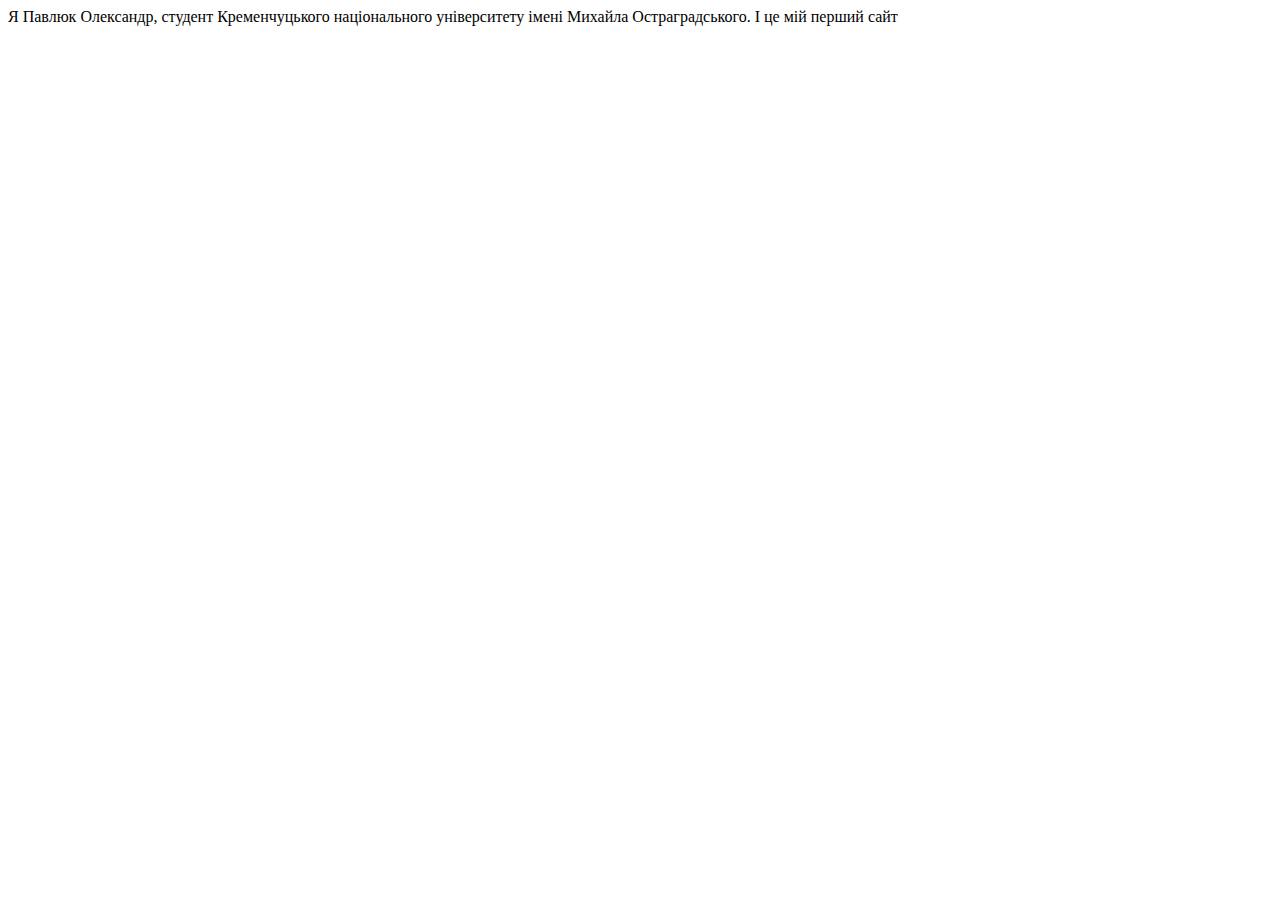
==== index.html @ 6a93dbee "Add files via upload" ====
<html>
	<head><link rel="shortcut icon" href="/favicon.ico" type="image/x-icon"></head>
<body>Я Павлюк Олександр, студент Кременчуцького національного університету імені Михайла Остраградського. І це мій перший сайт</body>
</html>
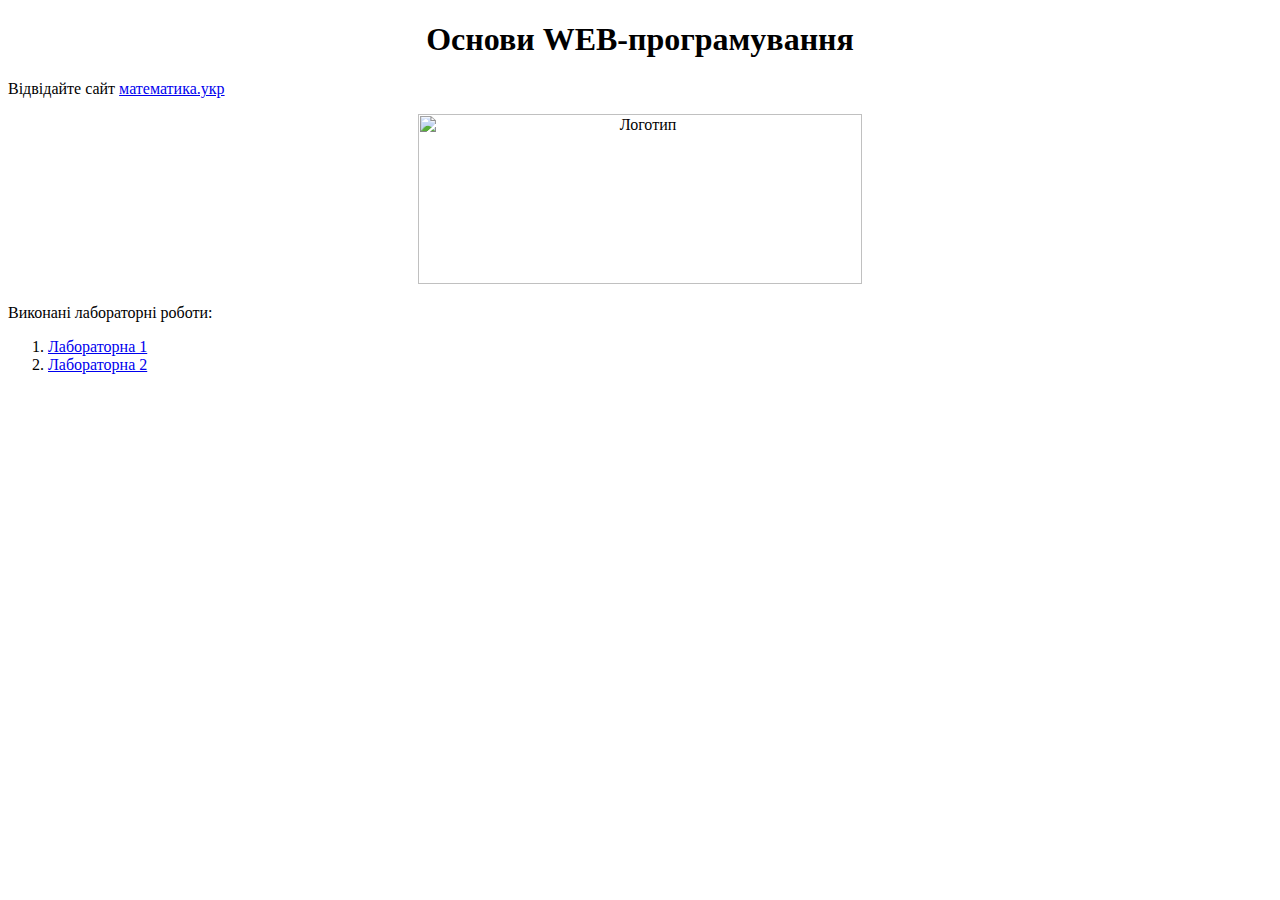
==== commit 157feba6: "Update index.html" ====
--- a/index.html
+++ b/index.html
@@ -1,4 +1,23 @@
-<html>
-	<head><link rel="shortcut icon" href="/favicon.ico" type="image/x-icon"></head>
-<body>Я Павлюк Олександр, студент Кременчуцького національного університету імені Михайла Остраградського. І це мій перший сайт</body>
-</html>+
+<!DOCTYPE html>
+<html lang="ua">
+<head>
+<link rel="shortcut icon" href="/favicon.ico" type="image/x-icon">
+<meta charset="UTF-8">
+<title>Головна сторінка</title>
+</head>
+<body>
+ <h1 align='center'>Основи WEB-програмування</h1>
+ 
+ <a>Відвідайте сайт</a>
+ <a href="http://математика.укр/">математика.укр</a>
+
+<p align = 'center'><img src="https://raw.githubusercontent.com/AlexSandro05/AlexSandro05.github.io/main/pages/lab1/Logotype.jpg" title="Логотип" width="444" height="170"></p>
+
+<p>Виконані лабораторні роботи:</p>
+<ol width="4" height="170"  style="list-style-image: url('https://raw.githubusercontent.com/AlexSandro05/AlexSandro05.github.io/main/%D0%97%D0%BD%D0%B0%D1%87%D0%BE%D0%BA.jpg');" >
+  <li><a href="https://alexsandro05.github.io/pages/lab1/lab1.html">Лабораторна 1</a></li>
+  <li><a href="https://alexsandro05.github.io/pages/lab2/lab2.html">Лабораторна 2</a></li>
+</ol>
+</body>
+</html>
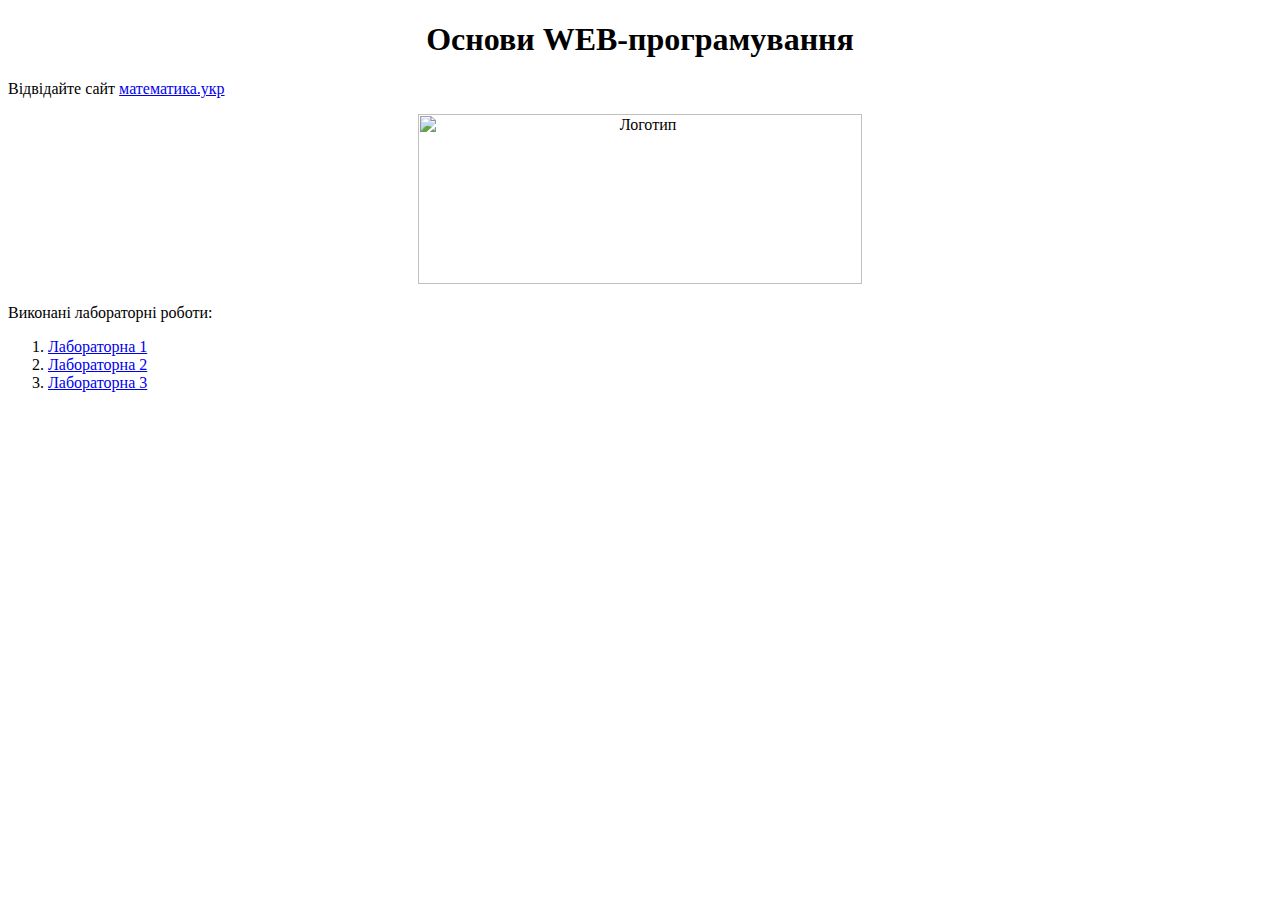
==== commit 0bf4d932: "Update index.html" ====
--- a/index.html
+++ b/index.html
@@ -18,6 +18,7 @@
 <ol width="4" height="170"  style="list-style-image: url('https://raw.githubusercontent.com/AlexSandro05/AlexSandro05.github.io/main/%D0%97%D0%BD%D0%B0%D1%87%D0%BE%D0%BA.jpg');" >
   <li><a href="https://alexsandro05.github.io/pages/lab1/lab1.html">Лабораторна 1</a></li>
   <li><a href="https://alexsandro05.github.io/pages/lab2/lab2.html">Лабораторна 2</a></li>
+  <li><a href="https://alexsandro05.github.io/pages/lab3/lab3.html">Лабораторна 3</a></li>
 </ol>
 </body>
 </html>
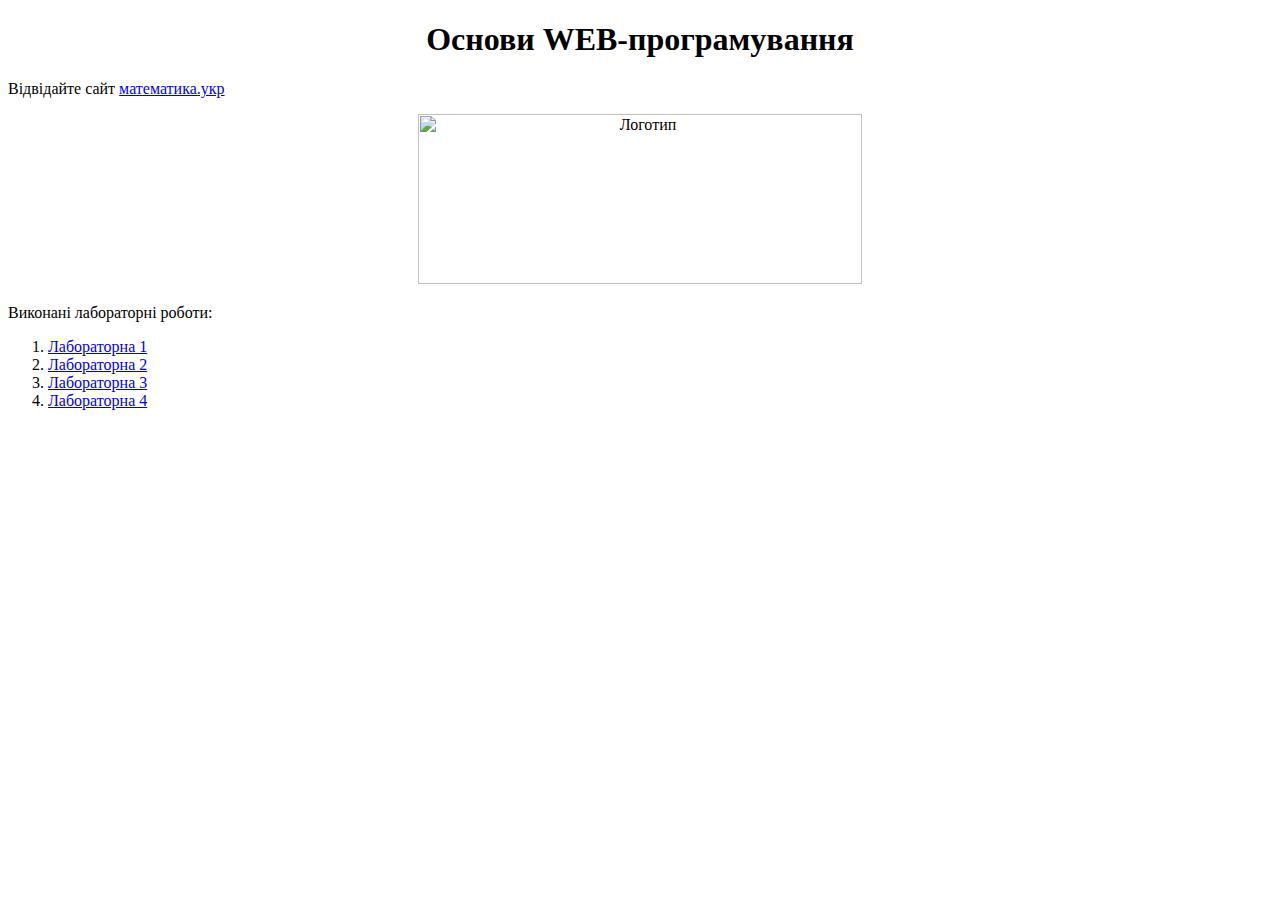
==== commit 12dae5f6: "Update index.html" ====
--- a/index.html
+++ b/index.html
@@ -19,6 +19,7 @@
   <li><a href="https://alexsandro05.github.io/pages/lab1/lab1.html">Лабораторна 1</a></li>
   <li><a href="https://alexsandro05.github.io/pages/lab2/lab2.html">Лабораторна 2</a></li>
   <li><a href="https://alexsandro05.github.io/pages/lab3/lab3.html">Лабораторна 3</a></li>
+  <li><a href="https://alexsandro05.github.io/pages/lab4/lab4.html">Лабораторна 4</a></li>
 </ol>
 </body>
 </html>
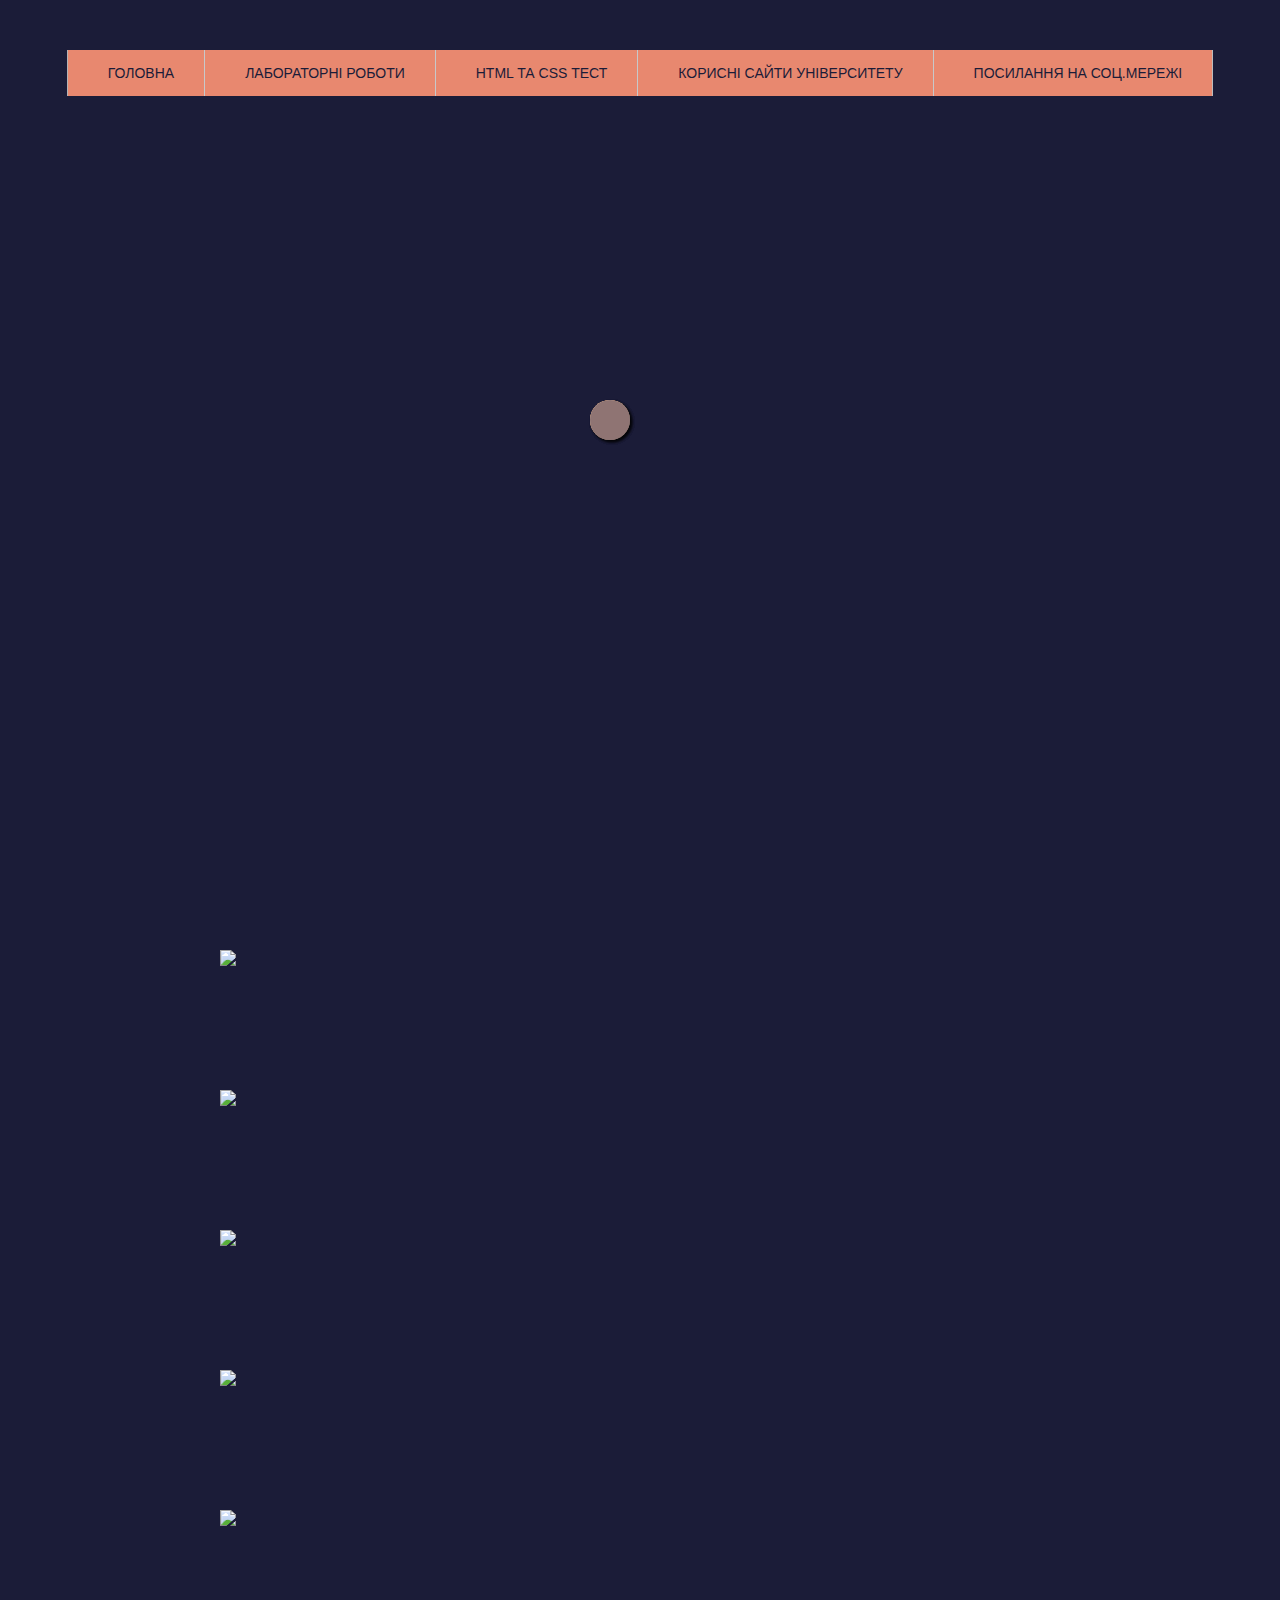
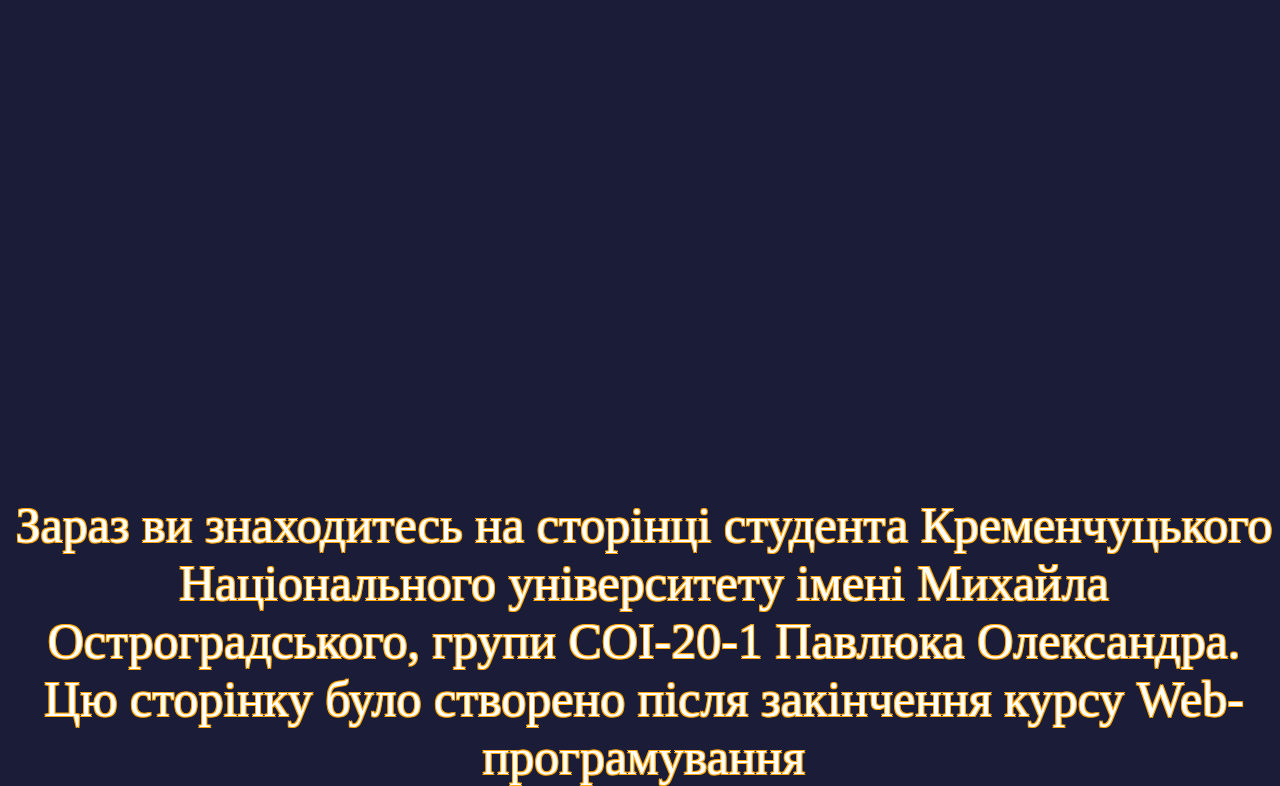
==== commit 2ca79768: "Update index.html" ====
--- a/index.html
+++ b/index.html
@@ -1,25 +1,63 @@
-
 <!DOCTYPE html>
 <html lang="ua">
 <head>
 <link rel="shortcut icon" href="/favicon.ico" type="image/x-icon">
-<meta charset="UTF-8">
+<link rel="stylesheet" href="/css/lab1.css">
 <title>Головна сторінка</title>
 </head>
 <body>
- <h1 align='center'>Основи WEB-програмування</h1>
- 
- <a>Відвідайте сайт</a>
- <a href="http://математика.укр/">математика.укр</a>
-
-<p align = 'center'><img src="https://raw.githubusercontent.com/AlexSandro05/AlexSandro05.github.io/main/pages/lab1/Logotype.jpg" title="Логотип" width="444" height="170"></p>
-
-<p>Виконані лабораторні роботи:</p>
-<ol width="4" height="170"  style="list-style-image: url('https://raw.githubusercontent.com/AlexSandro05/AlexSandro05.github.io/main/%D0%97%D0%BD%D0%B0%D1%87%D0%BE%D0%BA.jpg');" >
-  <li><a href="https://alexsandro05.github.io/pages/lab1/lab1.html">Лабораторна 1</a></li>
-  <li><a href="https://alexsandro05.github.io/pages/lab2/lab2.html">Лабораторна 2</a></li>
-  <li><a href="https://alexsandro05.github.io/pages/lab3/lab3.html">Лабораторна 3</a></li>
-  <li><a href="https://alexsandro05.github.io/pages/lab4/lab4.html">Лабораторна 4</a></li>
-</ol>
+  <script src="https://kit.fontawesome.com/3ce068faf6.js" crossorigin="anonymous"></script>
+	<header>
+  <nav class="dws-menu">
+    <ul>
+      <li><a href="https://alexsandro05.github.io/">Головна <i class="fas fa-home"></i></a></li>
+      <li><a href="#">Лабораторні роботи <i class="fas fa-laptop-house"></i></a>
+        <ul>
+          <li><a href="https://alexsandro05.github.io/pages/lab1/lab1.html" target="_blank">html-сторінка <i class="fab fa-html5"></i></a>
+          </li>
+          <li><a href="https://alexsandro05.github.io/pages/lab2/lab2.html" target="_blank" >Таблиця <i class="fas fa-table"></i></a>
+              </li>
+          </li>
+          <li><a href="https://alexsandro05.github.io/pages/lab3/lab3.html" target="_blank" >Макет сторінки <i class="fas fa-sitemap"></i></a></li>
+          <li><a href="https://alexsandro05.github.io/pages/lab4/lab4.html" target="_blank" >Css-асорті <i class="fab fa-css3-alt"></i></a></li>
+          <li><a href="#">Калькулятор <i class="fas fa-calculator"></i></a></li>
+        </ul>
+      </li>
+      <li><a href="https://alexsandro05.github.io/pages/Test/Test.html" target="_blank" >Html та Css тест <i class="fas fa-code"></i></a>
+      </li>
+      <li><a>Корисні сайти університету <i class="fas fa-university"></i></a> 
+      <ul>
+        <li><a href="http://www.kdu.edu.ua/new/main.php" target="_blank"></i>Сайт університету</a></li>
+        <li><a href="http://ivm.krnu.org/" target="_blank">Сайт кафедри</a></li>
+        <li><a href="https://ooooooooooooooooooooooo.ooo/ooooοооoοᴏοoοᴏοoοᴏoooᴏооoоᴏᴏoоᴏᴏοᴏоoοоᴏоoоᴏοoоᴏοoᴏоooᴏooοоoοοоoοοоoοοᴏoᴏοᴏoοοоᴏοοоооοоoᴏoᴏοоοоoᴏοоοooоᴏоοᴏоoοоᴏоoоᴏοoоᴏοοоооoᴏoοοоoοοоᴏοοооooоᴏᴏ" target="_blank">математика.укр </a></li>
+        <li><a href="http://krnu.org/" target="_blank">krnu.org</i></a>  </li>
+      </ul>
+      </li>
+      <li><a>Посилання на соц.мережі <i class="fas fa-users"></i></a>
+        <ul>
+      <li><a href="https://github.com/AlexSandro05" target="_blank">Github<i class="fab fa-github"></i></a></li>
+      <li><a href="https://steamcommunity.com/profiles/76561199052110413/"target="_blank">Steam <i class="fab fa-steam"></i></a></li>
+      <li><a href="https://www.instagram.com/aleksandr_pavliuk_/"target="_blank">Instagram <i class="fab fa-instagram"></i></a></li>
+    </ul>
+    </li>
+  </ul> 
+  </nav>
+</header>
+<div>
+  <span class="one"></span>
+  <span class="two"></span>
+  <span class="three"></span>
+  <span class="four"></span>
+ </div>
+<div class="h-cut">      
+    <div class = "p1"><a href= 'https://alexsandro05.github.io/pages/lab1/lab1.html' target="_blank"><img src="https://raw.githubusercontent.com/AlexSandro05/AlexSandro05.github.io/main/pics/1.png"  onmouseover="this.src='https://raw.githubusercontent.com/AlexSandro05/AlexSandro05.github.io/main/pics/11.png'" onmouseout="this.src='https://raw.githubusercontent.com/AlexSandro05/AlexSandro05.github.io/main/pics/1.png'" /></a></div>
+    <div class = "p2"><a href= 'https://alexsandro05.github.io/pages/lab2/lab2.html' target="_blank"><img src="https://raw.githubusercontent.com/AlexSandro05/AlexSandro05.github.io/main/pics/2.png"  onmouseover="this.src='https://raw.githubusercontent.com/AlexSandro05/AlexSandro05.github.io/main/pics/22.png'" onmouseout="this.src='https://raw.githubusercontent.com/AlexSandro05/AlexSandro05.github.io/main/pics/2.png'" /></a></div>
+    <div class = "p3"><a href= 'https://alexsandro05.github.io/pages/lab3/lab3.html' target="_blank"><img src="https://raw.githubusercontent.com/AlexSandro05/AlexSandro05.github.io/main/pics/3.png"  onmouseover="this.src='https://raw.githubusercontent.com/AlexSandro05/AlexSandro05.github.io/main/pics/33.png'" onmouseout="this.src='https://raw.githubusercontent.com/AlexSandro05/AlexSandro05.github.io/main/pics/3.png'" /></a></div>
+    <div class = "p4"><a href= 'https://alexsandro05.github.io/pages/lab4/lab4.html' target="_blank"><img src="https://raw.githubusercontent.com/AlexSandro05/AlexSandro05.github.io/main/pics/4.png"  onmouseover="this.src='https://raw.githubusercontent.com/AlexSandro05/AlexSandro05.github.io/main/pics/44.png'" onmouseout="this.src='https://raw.githubusercontent.com/AlexSandro05/AlexSandro05.github.io/main/pics/4.png'" /></a></div>
+    <div class = "p5"><a href= 'https://alexsandro05.github.io/pages/lab5/lab5.html' target="_blank"><img src="https://raw.githubusercontent.com/AlexSandro05/AlexSandro05.github.io/main/pics/5.png"  onmouseover="this.src='https://raw.githubusercontent.com/AlexSandro05/AlexSandro05.github.io/main/pics/55.png'" onmouseout="this.src='https://raw.githubusercontent.com/AlexSandro05/AlexSandro05.github.io/main/pics/5.png'" /></a></div>
+</div>
+<h1 id = 'about'>
+          Зараз ви знаходитесь на сторінці студента Кременчуцького Національного університету імені Михайла Остроградського, групи СОІ-20-1 Павлюка Олександра. Цю сторінку було створено після закінчення курсу Web-програмування
+</h1>
 </body>
 </html>
--- a/css/lab1.css
+++ b/css/lab1.css
@@ -0,0 +1,213 @@
+body{
+background-color: #1b1c38;
+}
+header{
+ margin-top: 50px;
+ font-family: Cuprum, Arial, Helvetica, sans-serif;
+}
+.dws-menu *{
+ margin: 0;
+ padding: 0;
+}
+.dws-menu ul,
+.dws-menu ol{
+ list-style: none;
+}
+.dws-menu > ul{
+ display: flex;
+ justify-content: center;
+}
+.dws-menu > ul li{
+ position: relative;
+ border-right: 1px solid #c7c8ca;
+}
+.dws-menu > ul li:first-child{
+ border-left: 1px solid #b2b3b5;
+}
+.dws-menu > ul li:last-child{
+ border-right: 1px solid #babbbd;
+}
+.dws-menu > ul li > a i.fa{
+ position: absolute;
+ top: 15px;
+ left: 12px;
+ font-size: 18px;
+}
+.dws-menu > ul li a{
+ display: block;
+ background: rgb(201,201,201); /* Old browsers */
+ background: -moz-linear-gradient(top,  rgba(201,201,201,1) 0%, rgba(246,246,246,1) 2%, rgba(196,197,199,1) 98%, rgba(117,117,119,1) 100%); /* FF3.6-15 */
+ background: -webkit-linear-gradient(top,  rgba(201,201,201,1) 0%,rgba(246,246,246,1) 2%,rgba(196,197,199,1) 98%,rgba(117,117,119,1) 100%); /* Chrome10-25,Safari5.1-6 */
+ background: #e8886f;
+ filter: progid:DXImageTransform.Microsoft.gradient( startColorstr='#c9c9c9', endColorstr='#757577',GradientType=0);
+
+ padding: 15px 30px 15px 40px;
+ font-size: 14px;
+ color: #1b1c38;
+ text-decoration: none;
+ text-transform:uppercase;
+ transition: all 0.3s ease;
+}
+.dws-menu li a:hover{
+ /* Permalink - use to edit and share this gradient: http://colorzilla.com/gradient-editor/#e0e1e5+0,454547+2,454547+98,e0e1e5+100 */
+ background: rgb(224,225,229); /* Old browsers */
+ background: -moz-linear-gradient(top,  rgba(224,225,229,1) 0%, rgba(69,69,71,1) 2%, rgba(69,69,71,1) 98%, rgba(224,225,229,1) 100%); /* FF3.6-15 */
+ background: -webkit-linear-gradient(top,  rgba(224,225,229,1) 0%,rgba(69,69,71,1) 2%,rgba(69,69,71,1) 98%,rgba(224,225,229,1) 100%); /* Chrome10-25,Safari5.1-6 */
+ background: #1b1c38;
+ filter: progid:DXImageTransform.Microsoft.gradient ( startColorstr='#e0e1e5', endColorstr='#e0e1e5',GradientType=0 ); /* IE6-9 */
+
+ color: #e8886f;
+ box-shadow: 1px 5px 10px -5px black;
+ transition: all 0.3s ease;
+}
+
+/*sub menu*/
+.dws-menu li ul{
+ position: absolute;
+ min-width: 150px;
+ display: none;
+}
+.dws-menu li > ul li{
+ border: 1px solid #c7c8ca;
+}
+.dws-menu li > ul li a{
+ padding: 10px;
+ text-transform: none;
+ background: #e8886f;
+}
+.dws-menu li > ul li ul{
+ position: absolute;
+ right: -150px;
+ top: 0;
+}
+.dws-menu li:hover > ul{
+ display: block;
+}
+div {
+  width: 100px;
+  height: 100px;
+  transform: translate(-50%, -50%);
+  position: absolute; 
+  top: 50%; 
+  left: 50%;
+}
+span {
+  display: block;
+  position: absolute;
+  width: 40%;
+  height: 40%;
+  border-radius: 50%;
+  box-shadow: 2px 2px 3px rgba(0,0,0,.4);
+  -webkit-animation: run 2s infinite ease-in-out;
+  animation: run 2s infinite ease-in-out;
+}
+
+.one {
+  background: #F3B222;
+  -webkit-animation-delay: 1.5s;
+  animation-delay: 1.5s;
+}
+.two {
+  background: #F0653E;
+  -webkit-animation-delay: 1s;
+  animation-delay: 1s;
+}
+.three {
+  background: #B9C0C0;
+  -webkit-animation-delay: 0.5s;
+  animation-delay: 0.5s;
+}
+.four {
+  background: #8F7473;
+}
+
+@-webkit-keyframes run {
+  0% {
+    transform: translate(0%);
+    border-radius: 50%;
+  }
+  25% {
+    transform: translate(150%) scale(0.5); 
+    border-radius: 0%;
+  }
+  50% {
+    transform: translate(150%, 150%);
+    border-radius: 50%; 
+  }
+  75% {
+    transform: translate(0%, 150%) scale(0.5); 
+    border-radius: 0%;
+  }
+}
+@keyframes run {
+  0% {
+    transform: translate(0%);
+    border-radius: 50%;
+  }
+  25% {
+    transform: translate(150%) scale(0.5); 
+    border-radius: 0%;
+  }
+  50% {
+    transform: translate(150%, 150%);
+    border-radius: 50%; 
+  }
+  75% {
+    transform: translate(0%, 150%) scale(0.5); 
+    border-radius: 0%;
+  }
+}
+.h-cut{
+  position:absolute; 
+  left: 270px; 
+  top:1000px;
+}
+.p1{
+  margin-top: 0px;
+  margin-right: 200px;
+}
+.p2{
+  margin-top: 140px;
+}
+.p3{
+  margin-top: 280px;
+}
+.p4{
+  margin-top: 420px;
+}
+.p5{
+  margin-top: 560px;
+}
+.h-cut:hover div:nth-of-type(2),
+.h-cut:hover div:nth-of-type(4) {
+    left: 0px;
+}
+.h-cut:hover div:nth-of-type(1),
+.h-cut:hover div:nth-of-type(3),
+.h-cut:hover div:nth-of-type(5){
+    left: 80px;
+}
+#about{
+  position: absolute;
+  margin-top: 2000px;
+   text-align: center
+
+}
+H1 {
+  font-size: 50px;
+  font-weight: normal;
+  cursor: pointer;
+  text-shadow: 1px 1px 0 orange,
+               1px -1px 0 orange,
+               -1px 1px 0 orange,
+              -1px -1px 0 orange;
+  color: white;
+  transition: all 1s;
+  }
+  H1:hover {
+    text-shadow: 1px 1px 0 yellowgreen,
+                 1px -1px 0 yellowgreen,
+                 -1px 1px 0 yellowgreen,
+                -1px -1px 0 yellowgreen;
+    color: white;
+    }